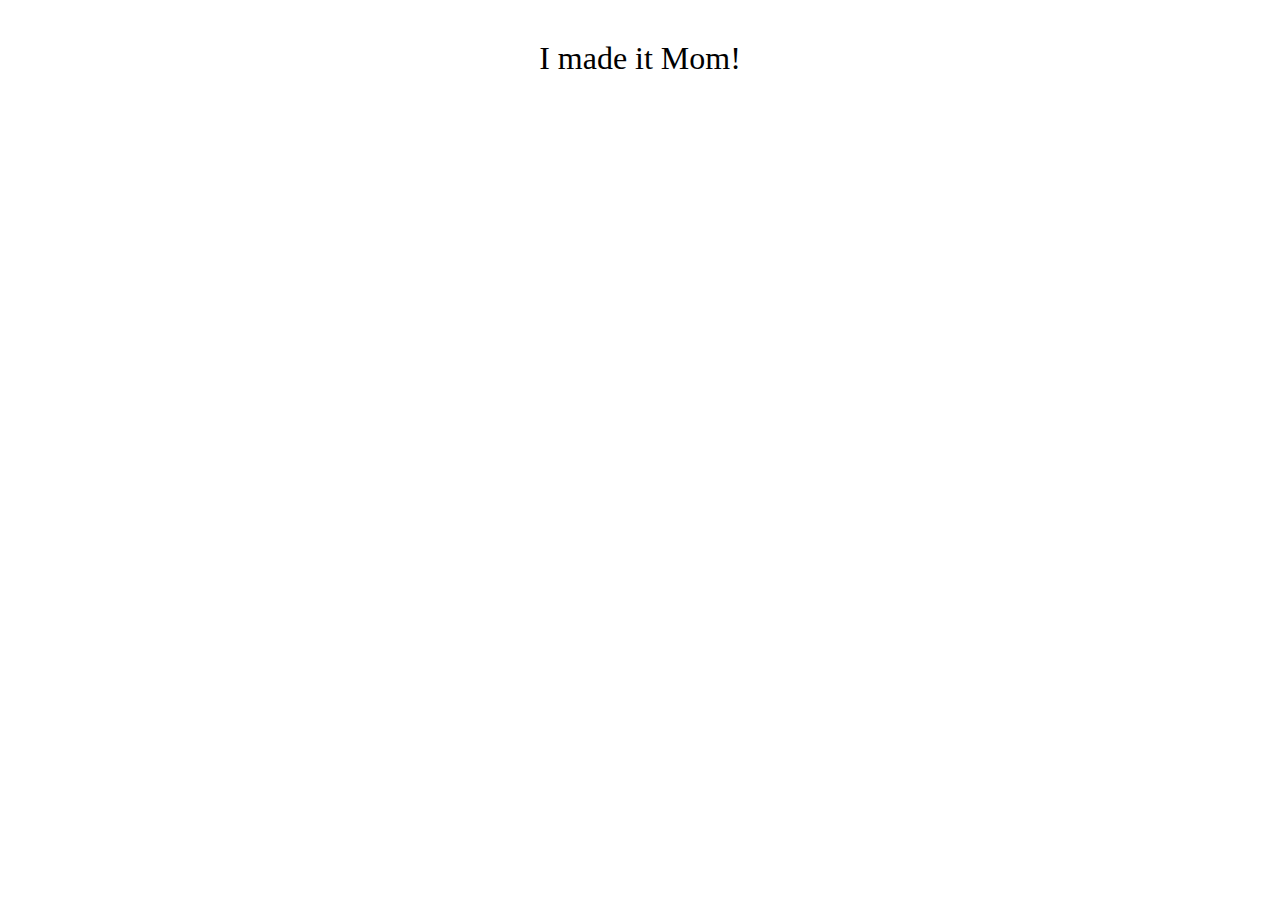
==== index.html @ d87f9647 "Ändrade välkomstmeddelandet" ====
<!DOCTYPE html>
<html lang="en">

<head>
    <meta charset="UTF-8">
    <meta http-equiv="X-UA-Compatible" content="IE=edge">
    <meta name="viewport" content="width=device-width, initial-scale=1.0">
    <title>Document</title>
</head>

<body style="display: flex; justify-content: center;">
    <p style="font-size: xx-large;">
        I made it Mom!
    </p>
</body>

</html>
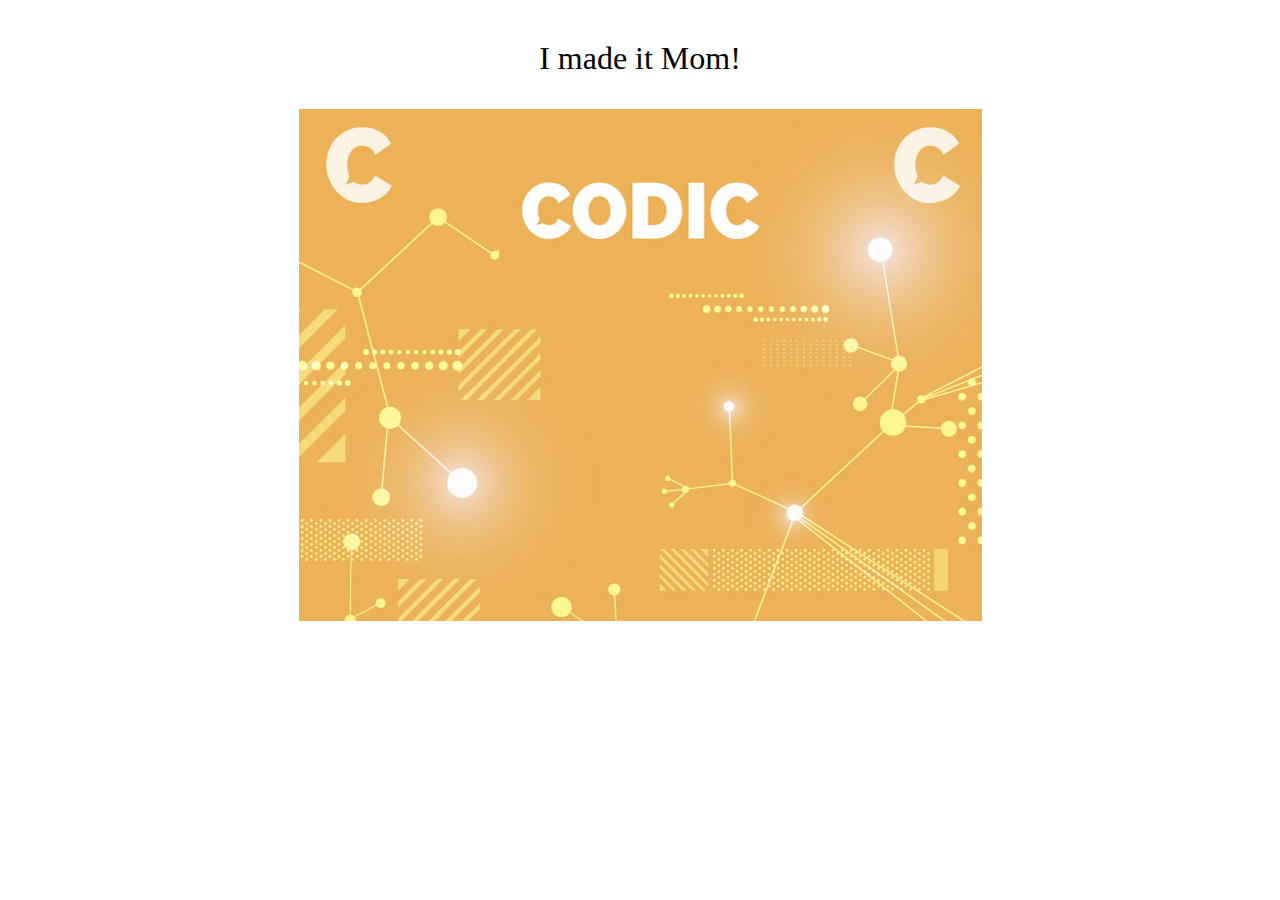
==== commit 729cabcd: "La till en fin bild till mitt meddelande" ====
--- a/index.html
+++ b/index.html
@@ -6,12 +6,15 @@
     <meta http-equiv="X-UA-Compatible" content="IE=edge">
     <meta name="viewport" content="width=device-width, initial-scale=1.0">
     <title>Document</title>
+
+    <link rel="stylesheet" href="style.css">
 </head>
 
-<body style="display: flex; justify-content: center;">
-    <p style="font-size: xx-large;">
+<body>
+    <p>
         I made it Mom!
     </p>
+    <img src="/img/codic.png" alt="">
 </body>
 
 </html>--- a/style.css
+++ b/style.css
@@ -0,0 +1,13 @@
+body {
+  display: flex;
+  flex-direction: column;
+}
+
+img {
+  margin: auto;
+}
+
+p {
+  font-size: xx-large;
+  text-align: center;
+}
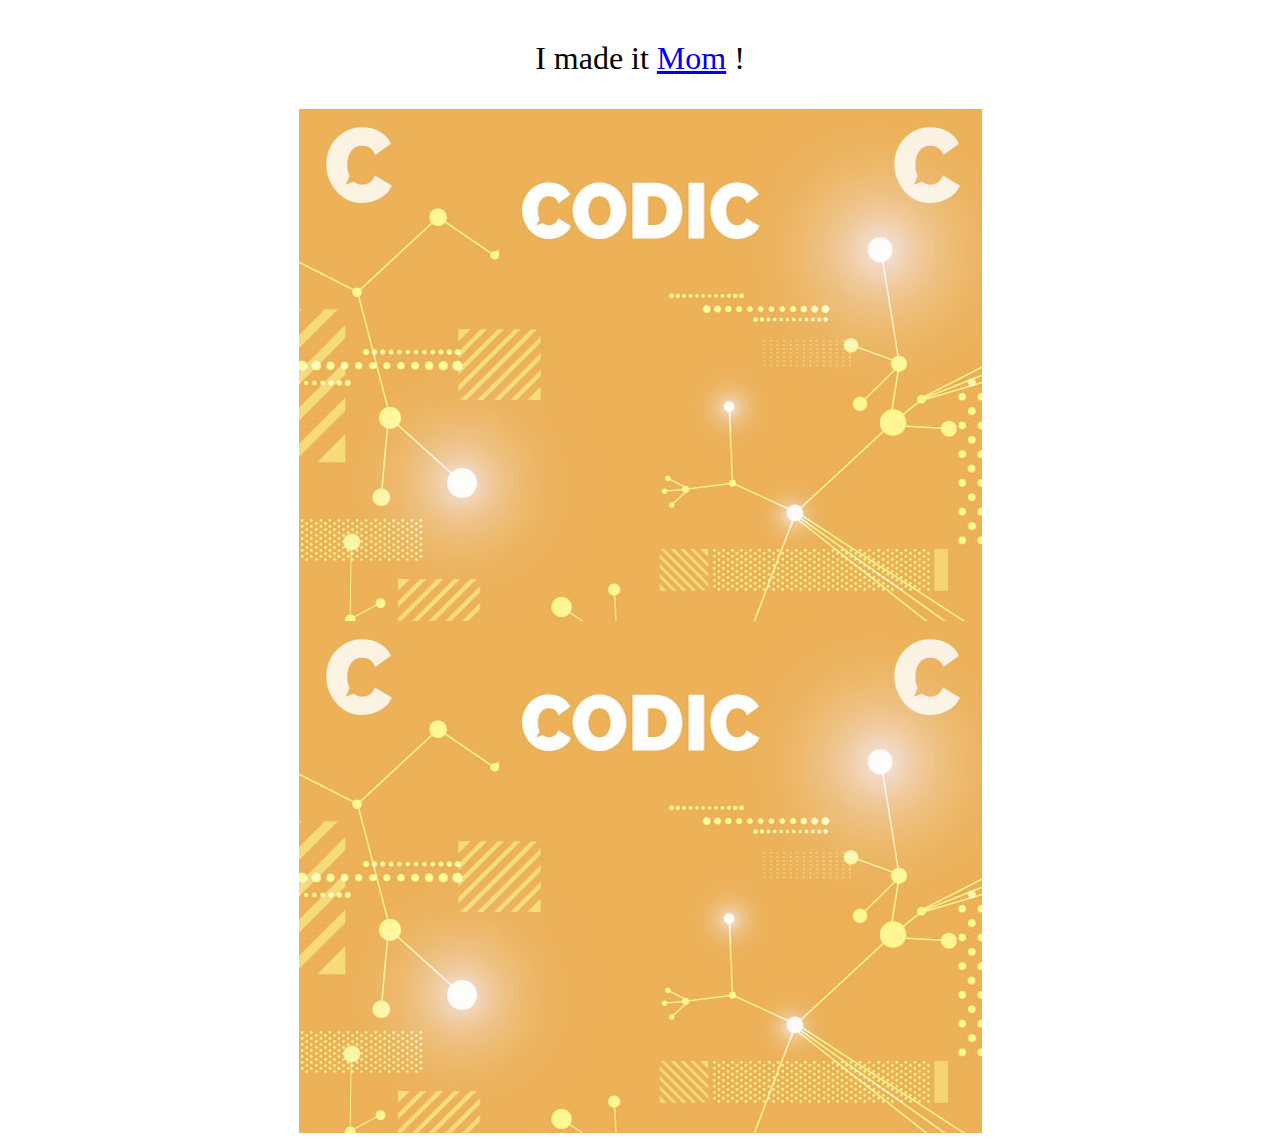
==== commit acb9e6ec: "Relative vs absolute path" ====
--- a/index.html
+++ b/index.html
@@ -12,9 +12,33 @@
 
 <body>
     <p>
-        I made it Mom!
+        I made it <a href="pages/about.html">Mom</a> !
     </p>
+    <!-- 
+        Bilden nedan är en "absolut" adress till filen codic.png
+
+        Den börjar i "/" som kallas för "webroot" när det rör sig om en hemsideadress
+        men bara "root" eller "driver" C:/ på windows.
+    -->
     <img src="/img/codic.png" alt="">
+    <!-- 
+        En relativ adress har inte den första slashen utan är en påbyggnad
+        utifrån där vi är.
+
+        Tex för pathen nedan här så är vi just nu där index.html är.
+
+        Om vi testar lokalt så är det ju http://127.0.0.1:5500/index.html
+        men om vi är uppe på GitHub Pages så är det på 
+        https://ec-utblidningar-web20-csharp-intro.github.io/JS-project-example/index.html
+
+        Så om vi skriver som nedan så är den faktiska adressen till bilden blir
+        http://127.0.0.1:5500/img/codic.png
+        eller
+        https://ec-utblidningar-web20-csharp-intro.github.io/JS-project-example/img/codic.png
+        beroende på sammanhanget, och vilken html-fil den 
+        relativa adressen befinner sig i.
+    -->
+    <img src="img/codic.png" alt="">
 </body>
 
 </html>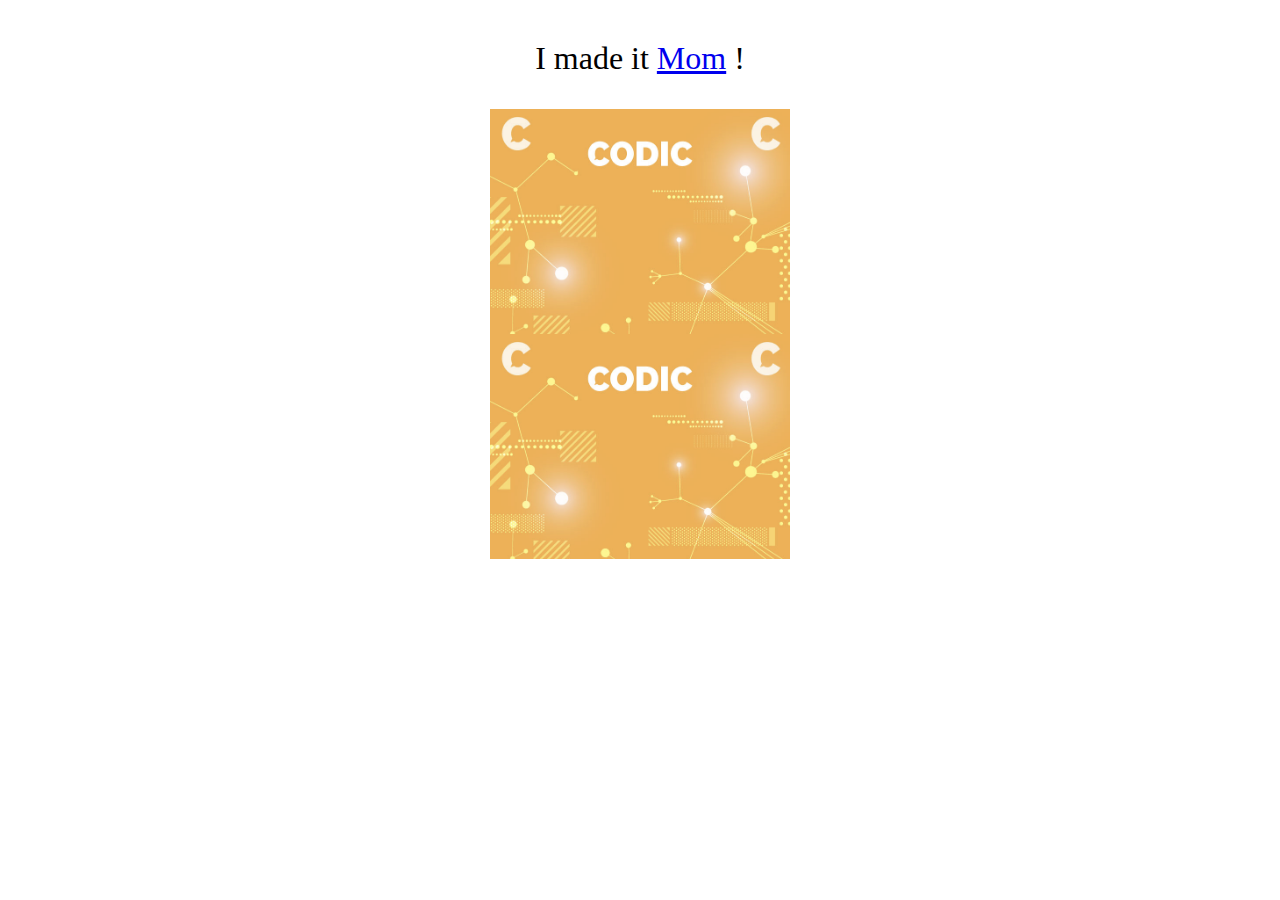
==== commit d6f82237: "Testa när js kod körs" ====
--- a/index.html
+++ b/index.html
@@ -8,12 +8,27 @@
     <title>Document</title>
 
     <link rel="stylesheet" href="style.css">
+
+    <script>
+        alert("Nu händer <script> i <head>");
+    </script>
+    <script defer="true">
+        alert("Nu händer <script defer='true'>");
+    </script>
+    <script src="js/index.js"></script>
 </head>
 
 <body>
+    <script>
+        alert("Nu händer <script> först i <body>");
+    </script>
     <p>
         I made it <a href="pages/about.html">Mom</a> !
     </p>
+
+    <script>
+        alert("Nu händer <script> innan <img> element finns.\n" + document.images);
+    </script>
     <!-- 
         Bilden nedan är en "absolut" adress till filen codic.png
 
@@ -39,6 +54,10 @@
         relativa adressen befinner sig i.
     -->
     <img src="img/codic.png" alt="">
+
+    <script>
+        alert("Nu händer <script> när <body> är klar");
+    </script>
 </body>
 
 </html>--- a/style.css
+++ b/style.css
@@ -5,6 +5,7 @@
 
 img {
   margin: auto;
+  width: 300px;
 }
 
 p {
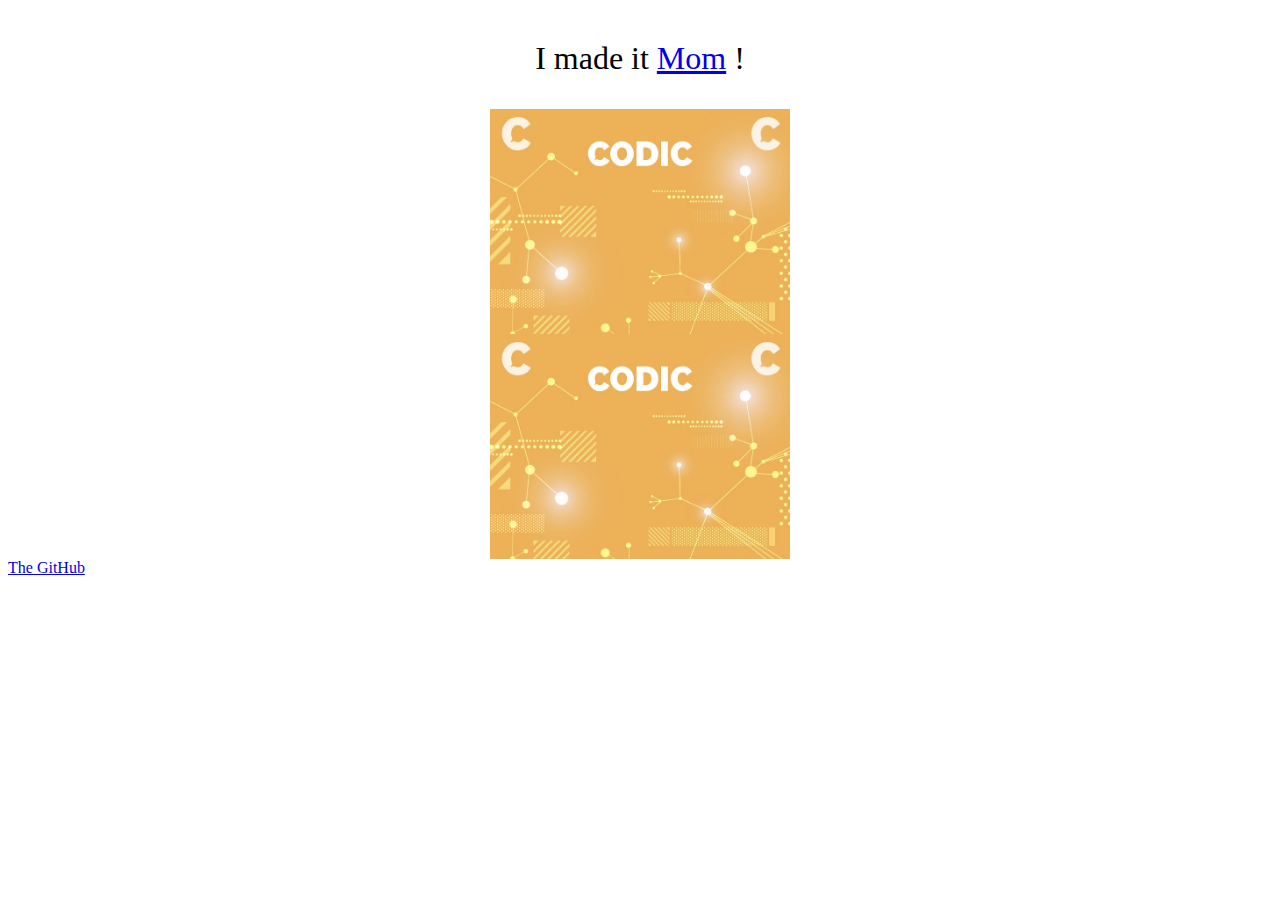
==== commit d30b7f2d: "Äventyr i jQuery" ====
--- a/index.html
+++ b/index.html
@@ -7,27 +7,34 @@
     <meta name="viewport" content="width=device-width, initial-scale=1.0">
     <title>Document</title>
 
+    <!-- jQuery -->
+    <script src="https://ajax.googleapis.com/ajax/libs/jquery/3.5.1/jquery.min.js"></script>
+
     <link rel="stylesheet" href="style.css">
+    <script src="js/undefined-test.js"></script>
+    <script src="js/jQuery.js"></script>
 
+    <!-- 
+        Massa <script> element för att testa 
+        när JS-kod faktiskt körs
+    -->
     <script>
-        alert("Nu händer <script> i <head>");
+        console.log("Nu händer <script> i <head>");
     </script>
-    <script defer="true">
-        alert("Nu händer <script defer='true'>");
-    </script>
-    <script src="js/index.js"></script>
+    <script defer="true" src="js/defer-test.js"></script>
+    <script src="js/page-load-test.js"></script>
 </head>
 
 <body>
     <script>
-        alert("Nu händer <script> först i <body>");
+        console.log("Nu händer <script> först i <body>");
     </script>
     <p>
         I made it <a href="pages/about.html">Mom</a> !
     </p>
 
     <script>
-        alert("Nu händer <script> innan <img> element finns.\n" + document.images);
+        console.log("Nu händer <script> innan <img> element finns.\nCount:" + document.images.length);
     </script>
     <!-- 
         Bilden nedan är en "absolut" adress till filen codic.png
@@ -56,8 +63,13 @@
     <img src="img/codic.png" alt="">
 
     <script>
-        alert("Nu händer <script> när <body> är klar");
+        console.log("Nu händer <script> när <body> är klar\nCount:" + document.images.length);
     </script>
+
+    <footer>
+        <a href="https://github.com/ec-utblidningar-web20-csharp-intro/JS-project-example" target="_blank">The
+            GitHub</a>
+    </footer>
 </body>
 
 </html>